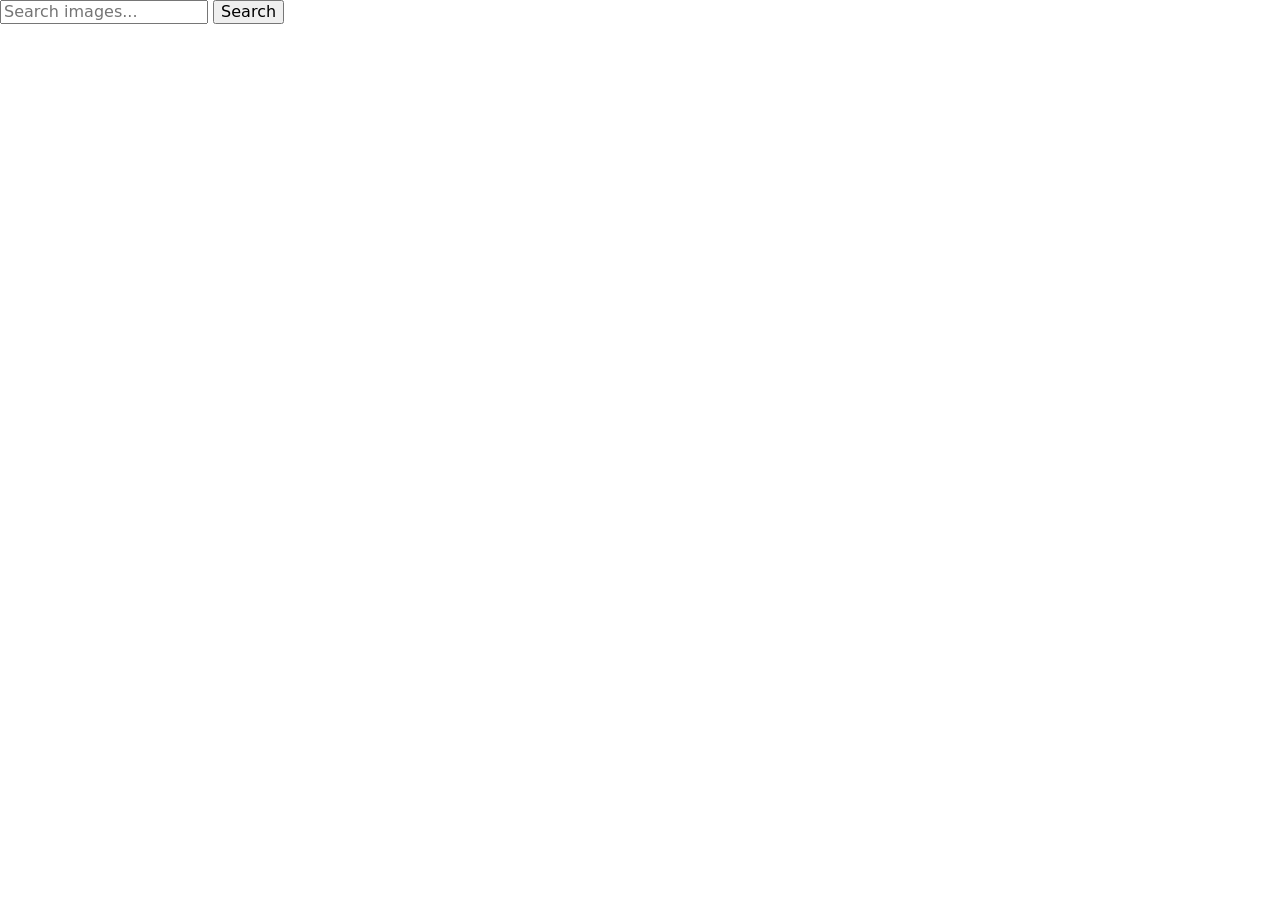
==== index.html @ 4187656e "Deploying to gh-pages from @ Volodymyr892/goit-js-hw-11@7f6a8c0a0a51995070fe803f59603d9a1741579c 🚀" ====
<!DOCTYPE html>
<html lang="en">
  <head>
    <meta charset="UTF-8" />
    <link rel="icon" type="image/svg+xml" href="/favicon.svg" />
    <meta name="viewport" content="width=device-width, initial-scale=1.0" />
    <title>GOIT-JS-HW-11</title>
    <link rel="stylesheet" href="https://cdnjs.cloudflare.com/ajax/libs/modern-normalize/2.0.0/modern-normalize.min.css">
    
    <script type="module" crossorigin src="/goit-js-hw-11/commonHelpers.js"></script>
    <link rel="stylesheet" href="/goit-js-hw-11/assets/index-86a78799.css">
  </head>
  <body>
     <div class="container">
        <div class="search">
          <input type="text" class="input" placeholder="Search images..." id="datetime-picker" />
              <button type="button" class="startBtn">Search</button>
        </div>
     </div>
    
  </body>
</html>
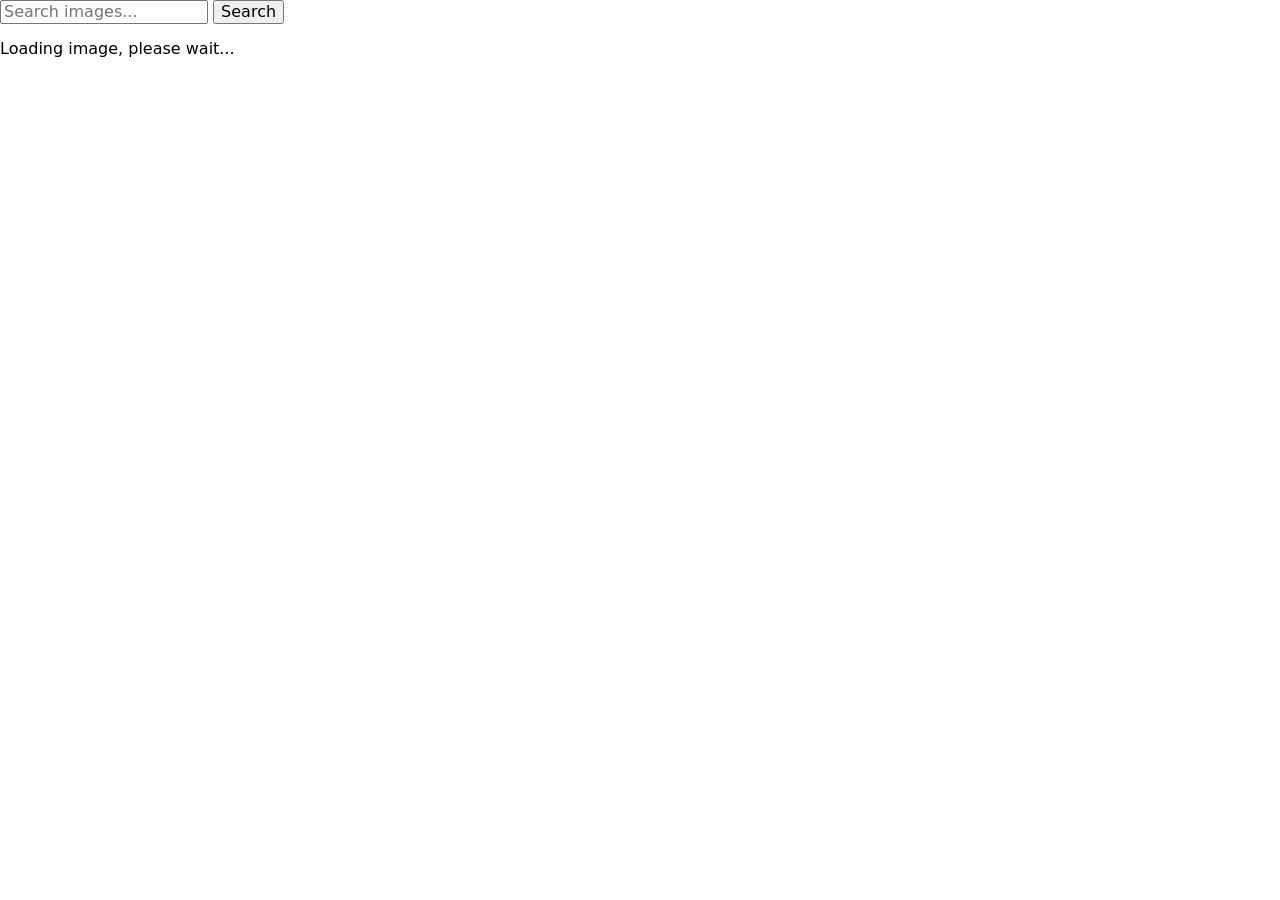
==== commit 40aa54ec: "Deploying to gh-pages from @ Volodymyr892/goit-js-hw-11@02d770a2546e6d86ff121bbb3d39c527d481e867 🚀" ====
--- a/index.html
+++ b/index.html
@@ -8,15 +8,26 @@
     <link rel="stylesheet" href="https://cdnjs.cloudflare.com/ajax/libs/modern-normalize/2.0.0/modern-normalize.min.css">
     
     <script type="module" crossorigin src="/goit-js-hw-11/commonHelpers.js"></script>
-    <link rel="stylesheet" href="/goit-js-hw-11/assets/index-86a78799.css">
+    <link rel="modulepreload" crossorigin href="/goit-js-hw-11/assets/vendor-0fc460d7.js">
+    <link rel="stylesheet" href="/goit-js-hw-11/assets/vendor-4b066c51.css">
+    <link rel="stylesheet" href="/goit-js-hw-11/assets/index-ca712694.css">
   </head>
   <body>
-     <div class="container">
-        <div class="search">
-          <input type="text" class="input" placeholder="Search images..." id="datetime-picker" />
-              <button type="button" class="startBtn">Search</button>
-        </div>
-     </div>
+    <section class="section-search">
+      <div class="container">
+       <form class="search-form js-search-form">
+          <div class="search">
+            <input type="text" class="input"   name="searchKeyword" placeholder="Search images..." id="datetime-picker" />
+            <button type="submit" class="startBtn">Search</button>
+          </div>
+        </form>
+      </div>
+      <div class="cont-loader is-loader is-hidden">
+        <span class="loader"></span>
+        <p class="loader-text">Loading image, please wait...</p>
+      </div>
+    </section>
+    <ul class="list js-gallery"></ul>
     
   </body>
-</html>
+  </html>
